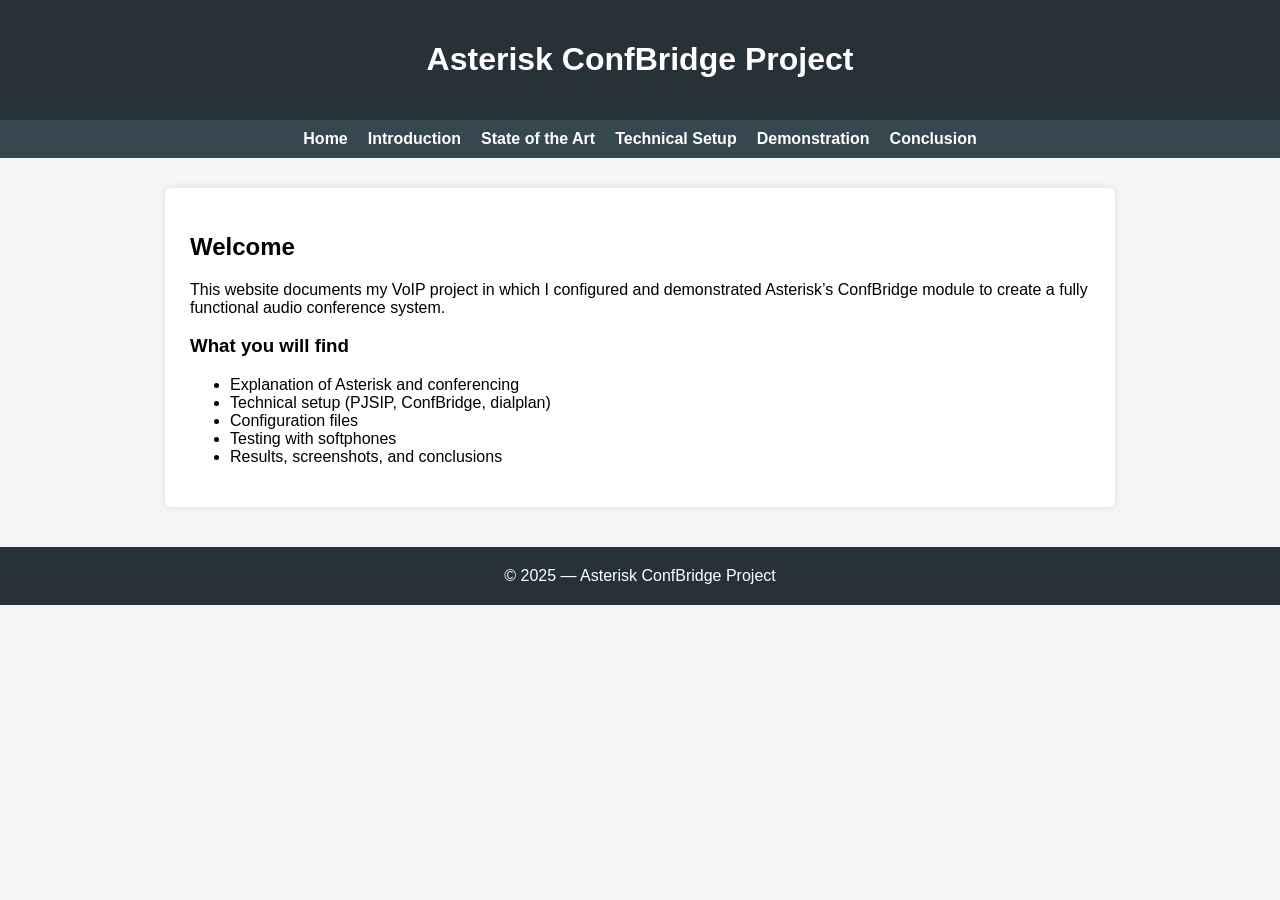
==== index.html @ cffd2d32 "Add files via upload" ====
<!DOCTYPE html>
<html lang="en">
<head>
    <meta charset="UTF-8">
    <title>Asterisk ConfBridge Project</title>
    <link rel="stylesheet" href="style.css">
</head>
<body>

<header>
    <h1>Asterisk ConfBridge Project</h1>
</header>

<nav>
    <a href="index.html">Home</a>
    <a href="introduction.html">Introduction</a>
    <a href="state-of-the-art.html">State of the Art</a>
    <a href="technical.html">Technical Setup</a>
    <a href="demo.html">Demonstration</a>
    <a href="conclusion.html">Conclusion</a>
</nav>

<main>
    <h2>Welcome</h2>
    <p>This website documents my VoIP project in which I configured and demonstrated Asterisk’s ConfBridge module to create a fully functional audio conference system.</p>

    <h3>What you will find</h3>
    <ul>
        <li>Explanation of Asterisk and conferencing</li>
        <li>Technical setup (PJSIP, ConfBridge, dialplan)</li>
        <li>Configuration files</li>
        <li>Testing with softphones</li>
        <li>Results, screenshots, and conclusions</li>
    </ul>
</main>

<footer>
    © 2025 — Asterisk ConfBridge Project
</footer>

</body>
</html>
---- style.css ----
body {
    font-family: Arial, sans-serif;
    margin: 0;
    padding: 0;
    background: #f6f6f6;
}

header {
    background: #263238;
    padding: 20px;
    color: white;
    text-align: center;
}

nav {
    background: #37474F;
    padding: 10px;
    display: flex;
    justify-content: center;
    gap: 20px;
}

nav a {
    color: white;
    text-decoration: none;
    font-weight: bold;
}

nav a:hover {
    text-decoration: underline;
}

main {
    max-width: 900px;
    margin: 30px auto;
    background: white;
    padding: 25px;
    border-radius: 6px;
    box-shadow: 0 0 8px rgba(0,0,0,0.1);
}

footer {
    text-align: center;
    padding: 20px;
    background: #263238;
    color: white;
    margin-top: 40px;
}
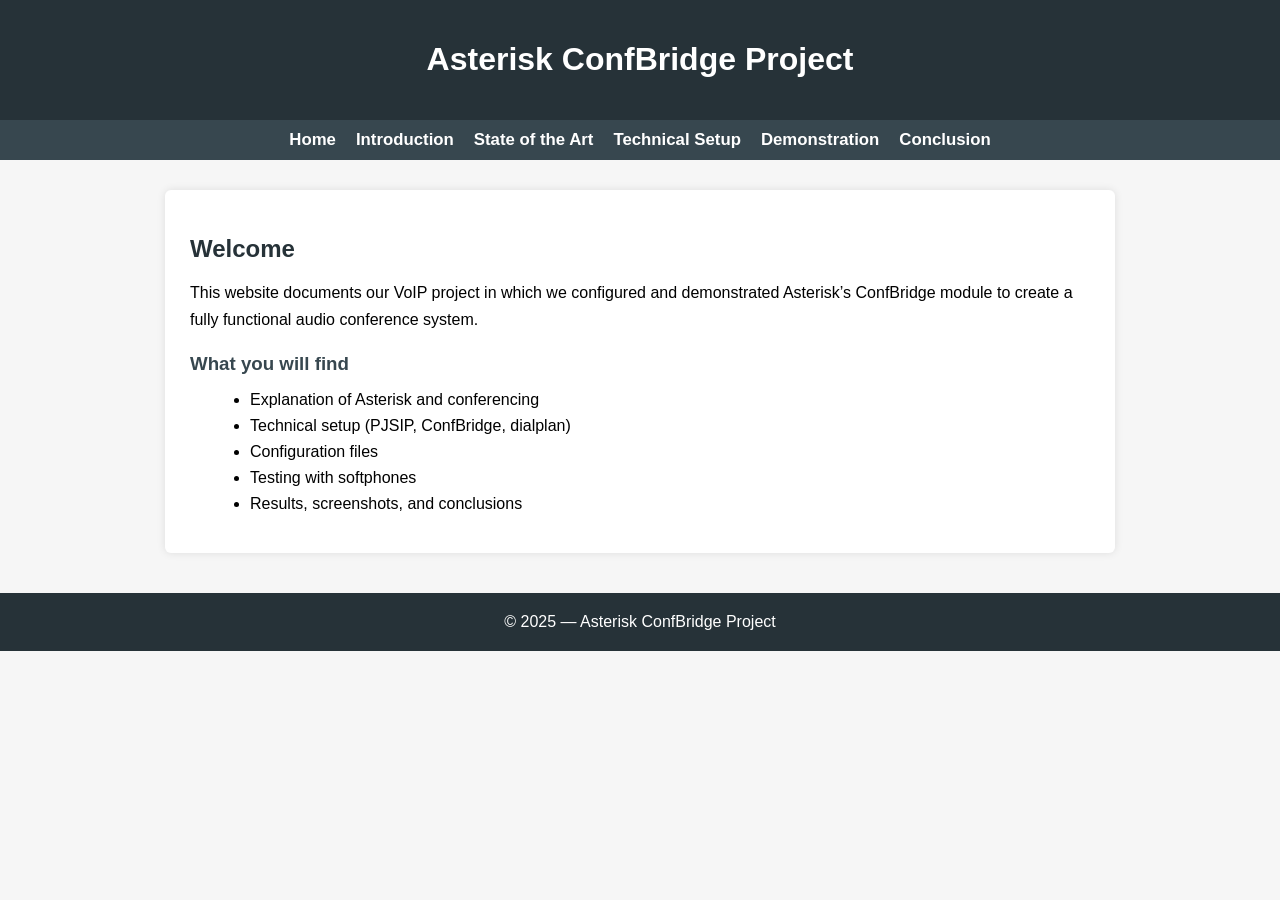
==== commit b3c85760: "demo + technical stuff added" ====
--- a/index.html
+++ b/index.html
@@ -22,7 +22,7 @@
 
 <main>
     <h2>Welcome</h2>
-    <p>This website documents my VoIP project in which I configured and demonstrated Asterisk’s ConfBridge module to create a fully functional audio conference system.</p>
+    <p>This website documents our VoIP project in which we configured and demonstrated Asterisk’s ConfBridge module to create a fully functional audio conference system.</p>
 
     <h3>What you will find</h3>
     <ul>
--- a/style.css
+++ b/style.css
@@ -46,3 +46,249 @@
     color: white;
     margin-top: 40px;
 }
+
+
+blockquote {
+  margin: 1em 0;
+  padding: 1em 1.5em;
+  background: #f7f7f7;
+  border-left: 4px solid #4a90e2;
+  font-style: italic;
+  font-size: 0.95rem;
+  line-height: 1.5;
+}
+
+/* Section headings */
+h2 {
+    color: #263238; /* Darker than background */
+    margin-bottom: 15px;
+}
+
+h3 {
+    color: #37474F;
+    margin-top: 20px;
+    margin-bottom: 10px;
+}
+
+/* Paragraphs */
+p {
+    margin-bottom: 15px;
+    line-height: 1.7;
+}
+
+/* Lists */
+ul {
+    margin-left: 20px;
+    margin-bottom: 15px;
+}
+
+li {
+    margin-bottom: 8px;
+}
+
+/* Highlight key terms */
+strong {
+    color: #4a90e2;
+}
+
+/* Make blockquotes a bit more “friendly” */
+blockquote {
+    background: #e8f0fe; /* subtle blue tint */
+    border-left: 5px solid #4a90e2;
+    padding: 1em 1.5em;
+    margin: 1em 0;
+    font-style: italic;
+    font-size: 1rem;
+    line-height: 1.6;
+    border-radius: 4px;
+}
+
+/* Make links in nav slightly bigger and add hover effect */
+nav a {
+    font-size: 1.05rem;
+    transition: all 0.2s ease;
+}
+
+nav a:hover {
+    color: #4a90e2;
+}
+
+/* Responsive tweaks for smaller screens */
+@media (max-width: 600px) {
+    nav {
+        flex-direction: column;
+        gap: 10px;
+    }
+
+    main {
+        margin: 20px 15px;
+        padding: 20px;
+    }
+}
+
+.logo-row {
+    display: flex;
+    justify-content: space-around; /* evenly space logos */
+    align-items: center;
+    margin: 20px 0;
+    flex-wrap: wrap; /* wraps nicely on smaller screens */
+    gap: 20px; /* spacing between logos */
+}
+
+.logo-row img {
+    height: 60px; /* all logos same height */
+    transition: transform 0.3s, filter 0.3s;
+    cursor: pointer;
+}
+
+/* hover effect to make it interactive */
+.logo-row img:hover {
+    transform: scale(1.1); /* slightly enlarge */
+    filter: drop-shadow(0 4px 8px rgba(0,0,0,0.2));
+}
+
+.intro-logo, .intro-diagram {
+    display: block;
+    margin: 25px auto;
+    max-width: 500px;
+}
+
+.image-pair {
+  display: flex;
+  gap: 20px;
+  justify-content: center;
+  align-items: center;
+  margin: 20px 0;
+  flex-wrap: wrap; /* stacks on small screens */
+}
+
+.image-pair img {
+  width: 48%; /* two images per row */
+  max-width: 400px;
+  border-radius: 8px;
+  box-shadow: 0 6px 18px rgba(0,0,0,0.12);
+  display: block;
+  transition: transform 0.25s ease, box-shadow 0.25s ease;
+}
+
+.image-pair img:hover {
+  transform: translateY(-4px) scale(1.02);
+  box-shadow: 0 12px 30px rgba(0,0,0,0.16);
+}
+
+@media (max-width: 700px) {
+  .image-pair img {
+    width: 100%;
+  }
+}
+
+.protocol-block {
+    max-width: 750px;
+    margin: 0 auto;
+    padding: 20px;
+    background: #f8faff;            /* light block background */
+    border-radius: 12px;
+    box-shadow: 0 4px 12px rgba(0,0,0,0.06);
+    transition: transform 0.2s ease;
+}
+
+.protocol-block:hover {
+    transform: translateY(-3px);
+}
+
+/* Info highlight box */
+.diagram-info {
+    font-size: 0.95rem;
+    background: #eef5ff;
+    padding: 14px 18px;
+    border-left: 4px solid #4a90e2;
+    border-radius: 6px;
+    margin: 20px auto;
+    max-width: 720px;
+    line-height: 1.55;
+}
+
+/* Image card */
+.image-card {
+    background: white;
+    padding: 25px;
+    border-radius: 12px;
+    max-width: 480px;
+    margin: 0 auto;
+    box-shadow: 0 4px 15px rgba(0,0,0,0.08);
+    transition: transform 0.25s ease, box-shadow 0.25s ease;
+}
+
+/* Hover effect for the image card */
+.image-card:hover {
+    transform: scale(1.03);
+    box-shadow: 0 10px 25px rgba(0,0,0,0.15);
+}
+
+/* Image itself */
+.protocol-img {
+    display: block;
+    width: 100%;
+    max-width: 420px;
+    margin: 0 auto;
+    border-radius: 10px;
+}
+
+.demo-img {
+    display: block;
+    width: 100%;
+    max-width: 600px;
+    margin: 0 auto 15px;
+    border-radius: 10px;
+    transition: transform 0.3s ease, box-shadow 0.3s ease; /* Smooth transition */
+}
+
+.zoom-img {
+    max-width: 350px;
+}
+
+.big-img {
+    max-width: 800px;
+}
+
+.demo-img:hover {
+    transform: scale(1.03);
+    box-shadow: 0 10px 25px rgba(0,0,0,0.15);
+}
+
+.code-container {
+    display: flex;
+    flex-wrap: wrap;      /* allow wrapping on small screens */
+    gap: 20px;            /* space between code blocks */
+}
+
+.code-block {
+    flex: 1 1 48%;        /* roughly half width */
+    background-color: #4a90e2;
+    color: #ffffff;
+    padding: 15px;
+    border-radius: 8px;
+    white-space: pre-wrap;
+    box-sizing: border-box;
+    overflow-x: auto;
+}
+
+.code-block pre {
+    margin: 0;
+    padding: 0;
+}
+
+@media (max-width: 800px) {
+    .code-block {
+        flex: 1 1 100%;   /* stack vertically on small screens */
+    }
+}
+
+/* Style for all code elements in your text */
+code {
+    font-size: 1.1em;          /* Slightly larger font */
+    background-color: #f0f0f0; /* Light gray background */
+    padding: 2px 4px;          /* Small padding for readability */
+    border-radius: 3px;        /* Rounded corners */
+    font-family: monospace;    /* Monospace for code look */
+}
